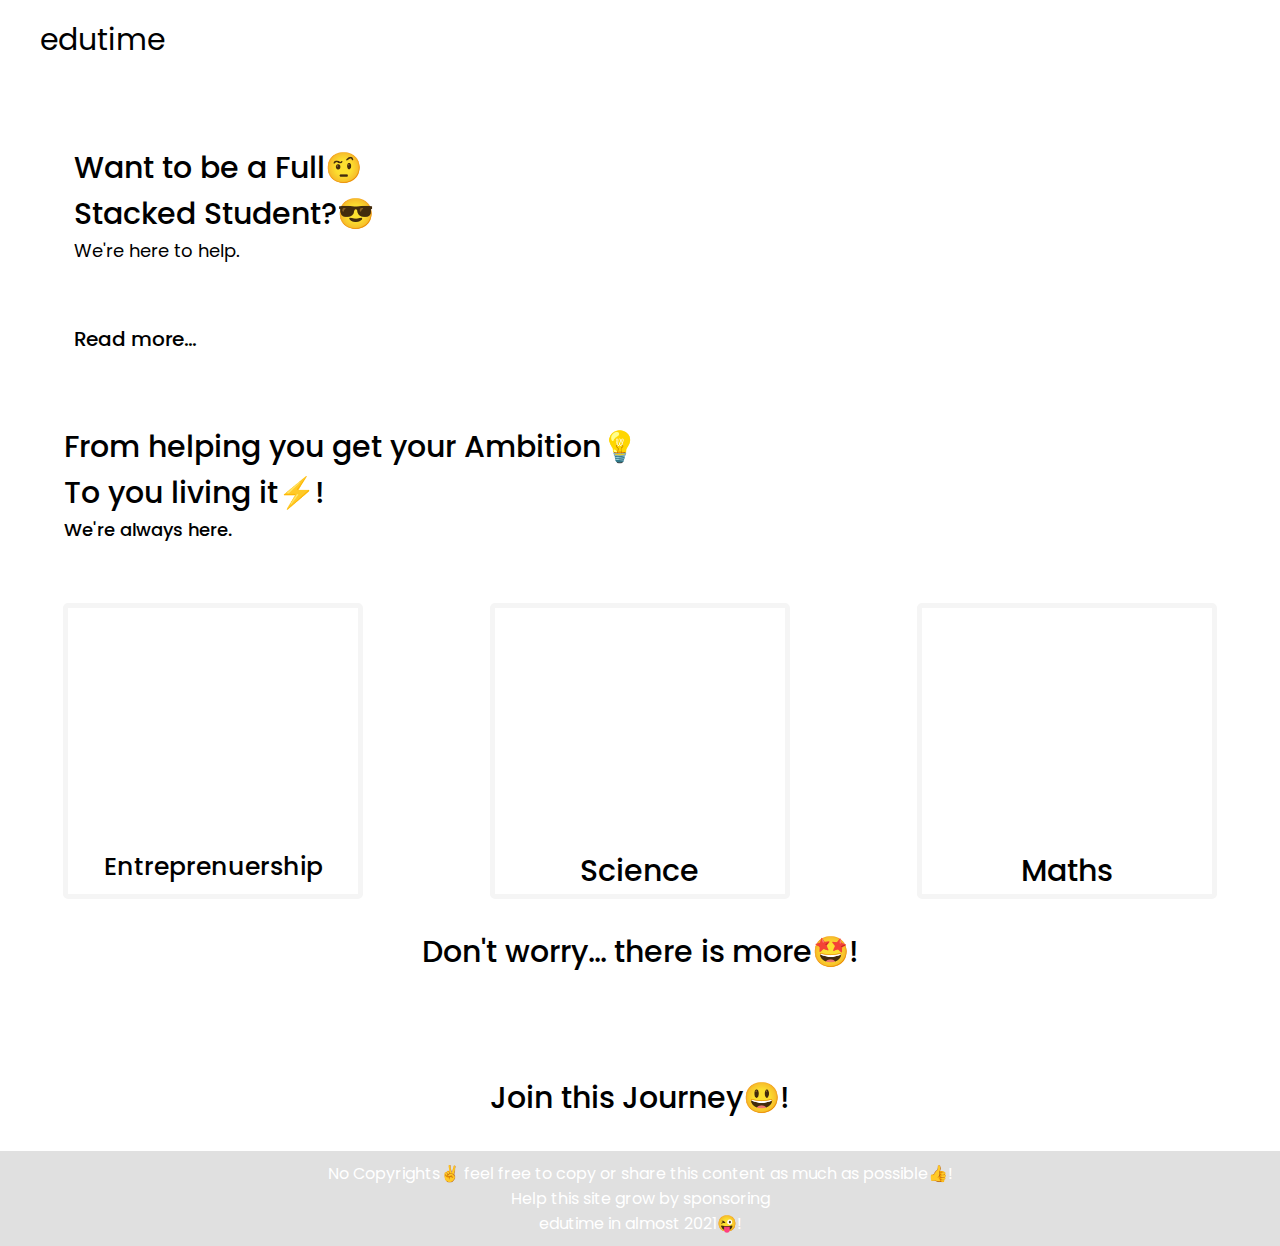
==== index.html @ d53475ab "Merge branch 'master' of https://github.com/edutime/edutime" ====
<!DOCTYPE html>
<html lang="en">
  <head>
    <meta charset="UTF-8" />
    <meta name="viewport" content="width=device-width, initial-scale=1.0" />
    <title>edutime</title>
    <link rel="preconnect" href="https://fonts.gstatic.com" />
    <link
      href="https://fonts.googleapis.com/css2?family=Poppins:wght@500&display=swap"
      rel="stylesheet"
    />
    <link rel="stylesheet" href="styles\style.css" />
    <link
      rel="stylesheet"
      href="https://kit-pro.fontawesome.com/releases/v5.15.1/css/pro.min.css"
    />
    <link rel="apple-touch-icon" sizes="180x180" href="/apple-touch-icon.png" />
    <link rel="icon" type="image/png" sizes="32x32" href="/favicon-32x32.png" />
    <link rel="icon" type="image/png" sizes="16x16" href="/favicon-16x16.png" />
    <link rel="manifest" href="/site.webmanifest" />
  </head>
  <input type="checkbox" name="" id="nav" />
  <body id="bdy">
    <input type="checkbox" id="mode" />

    <nav class="content" id="navbar">
      <ul>
        <li><a href="https://eduti.me">Home</a></li>
        <li><a href="https://eduti.me/posts">Posts</a></li>
        <li><a href="https://eduti.me/about">About</a></li>
        <li><a href="https://eduti.me/contact">Contact</a></li>

      </ul>
      <span>
        <label for="nav">
          <i class="fas fa-times"></i>
        </label>
      </span>
    </nav>
    <div class="nav">
      <section class="ls">
        <a href="https://eduti.me">edutime</a>
      </section>
      <section class="rs">
        <span class="navbar"
          ><label for="nav"><i class="far fa-bars"></i></label
        ></span>
        <span class="blog"><a href="https://eduti.me/posts"><i class="fas fa-scroll"></i></a></span>
        <span class="mode" onclick="ThemeChange()" id="themechanger"
          ><label for="mode"><i class="fad fa-moon" id="md"></i></label
        ></span>
      </section>
    </div>
    <div class="head">
      <div class="sec1">
        Want to be a Full🤨 <br />
        Stacked Student?😎
        <p>We're here to help.</p>
        <h6>
          <a href="#pg2">Read more...</a>
        </h6>
      </div>
      <div class="sec2">
        <img src="hands.png" alt="" />
      </div>
    </div>
    <div class="page-2" id="pg2">
      <div class="h">
        From helping you get your Ambition💡 <br />
        To you living it⚡!
        <p>We're always here.</p>
      </div>
      <div class="cards">
        <div class="c card-1">
          <div class="img">
            <img src="c1.png" alt="" />
          </div>
          Entreprenuership
        </div>
        <div class="c card-2">
          <div class="img">
            <img src="c2.png" alt="" />
          </div>
          Science
        </div>
        <div class="c card-3">
          <div class="img">
            <img src="c3.png" alt="" />
          </div>
          Maths
        </div>
      </div>
      <div class="wry">Don't worry... there is more🤩!</div>
    </div>
    <div class="join">
      <a href="">Join this Journey😃!</a>
    </div>
    <footer>
      No Copyrights✌️ feel free to copy or share this content as much as
      possible👍!
      <a href="#"> Help this site grow by sponsoring</a> edutime in almost
      2021😜!
    </footer>
    <script>
        var body = document.getElementById('bdy');
        var themechange = document.getElementById('themechanger');
        var mode = document.getElementById('md');
        function ThemeChange(){
            if(body.classList.contains('bd')){
                body.classList.remove('bd');
                mode.classList.add('fa-moon')
                mode.classList.remove('fa-sun')
                mode.style.color = 'rgb(47, 47, 163)';
            }
            else{
                body.classList.add('bd');
                mode.classList.remove('fa-moon')
                mode.classList.add('fa-sun')
                mode.style.color = '#b2becd';
                mode.style.cursor = 'pointer'
            }
        }
    </script>
  </body>
</html>
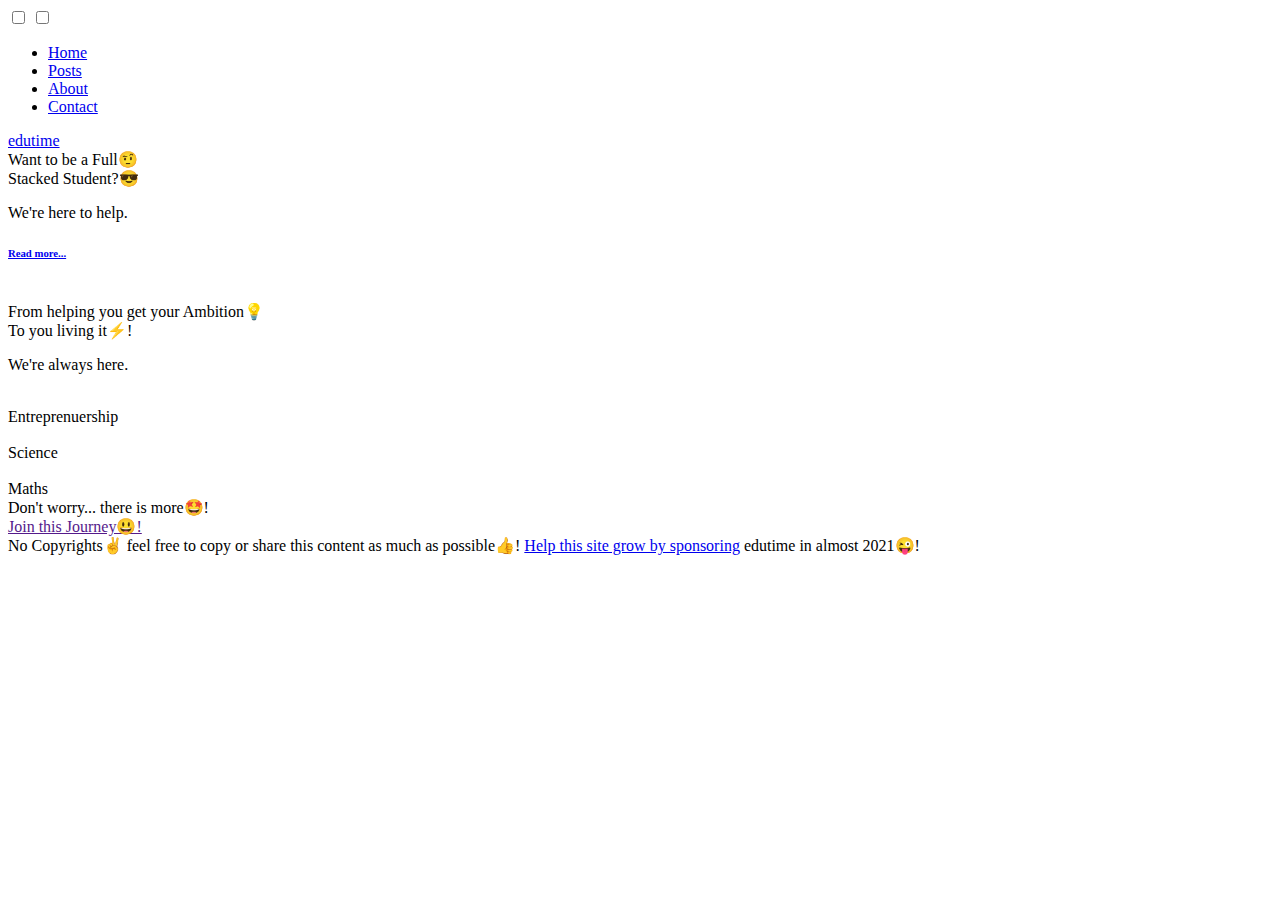
==== commit e65517b3: "google analytics add" ====
--- a/index.html
+++ b/index.html
@@ -9,15 +9,42 @@
       href="https://fonts.googleapis.com/css2?family=Poppins:wght@500&display=swap"
       rel="stylesheet"
     />
-    <link rel="stylesheet" href="styles\style.css" />
+    <link rel="stylesheet" href="assets\styles\homepage\style.css" />
     <link
       rel="stylesheet"
       href="https://kit-pro.fontawesome.com/releases/v5.15.1/css/pro.min.css"
     />
-    <link rel="apple-touch-icon" sizes="180x180" href="/apple-touch-icon.png" />
-    <link rel="icon" type="image/png" sizes="32x32" href="/favicon-32x32.png" />
-    <link rel="icon" type="image/png" sizes="16x16" href="/favicon-16x16.png" />
-    <link rel="manifest" href="/site.webmanifest" />
+    <script
+      async
+      src="https://www.googletagmanager.com/gtag/js?id=G-M6MQN5TDQQ"
+    ></script>
+    <script>
+      window.dataLayer = window.dataLayer || [];
+      function gtag() {
+        dataLayer.push(arguments);
+      }
+      gtag("js", new Date());
+
+      gtag("config", "G-M6MQN5TDQQ");
+    </script>
+    <link
+      rel="apple-touch-icon"
+      sizes="180x180"
+      href="assets/favicon/apple-touch-icon.png"
+    />
+    <link
+      rel="icon"
+      type="image/png"
+      sizes="32x32"
+      href="assets/favicon/favicon-32x32.png"
+    />
+    <link
+      rel="icon"
+      type="image/png"
+      sizes="16x16"
+      href="assets/favicon//favicon-16x16.png"
+    />
+    <link rel="manifest" href="assets/favicon/site.webmanifest" />
   </head>
   <input type="checkbox" name="" id="nav" />
   <body id="bdy">
@@ -29,7 +56,6 @@
         <li><a href="https://eduti.me/posts">Posts</a></li>
         <li><a href="https://eduti.me/about">About</a></li>
         <li><a href="https://eduti.me/contact">Contact</a></li>
-
       </ul>
       <span>
         <label for="nav">
@@ -45,7 +71,9 @@
         <span class="navbar"
           ><label for="nav"><i class="far fa-bars"></i></label
         ></span>
-        <span class="blog"><a href="https://eduti.me/posts"><i class="fas fa-scroll"></i></a></span>
+        <span class="blog"
+          ><a href="https://eduti.me/posts"><i class="fas fa-scroll"></i></a
+        ></span>
         <span class="mode" onclick="ThemeChange()" id="themechanger"
           ><label for="mode"><i class="fad fa-moon" id="md"></i></label
         ></span>
@@ -57,11 +85,11 @@
         Stacked Student?😎
         <p>We're here to help.</p>
         <h6>
-          <a href="#pg2">Read more...</a>
+          <a href="#pg2" id="op">Read more...</a>
         </h6>
       </div>
       <div class="sec2">
-        <img src="hands.png" alt="" />
+        <img src="assets/images/hands.png" alt="" />
       </div>
     </div>
     <div class="page-2" id="pg2">
@@ -73,19 +101,19 @@
       <div class="cards">
         <div class="c card-1">
           <div class="img">
-            <img src="c1.png" alt="" />
+            <img src="assets/images/c1.png" alt="" />
           </div>
           Entreprenuership
         </div>
         <div class="c card-2">
           <div class="img">
-            <img src="c2.png" alt="" />
+            <img src="assets/images/c2.png" alt="" />
           </div>
           Science
         </div>
         <div class="c card-3">
           <div class="img">
-            <img src="c3.png" alt="" />
+            <img src="assets/images/c3.png" alt="" />
           </div>
           Maths
         </div>
@@ -102,24 +130,23 @@
       2021😜!
     </footer>
     <script>
-        var body = document.getElementById('bdy');
-        var themechange = document.getElementById('themechanger');
-        var mode = document.getElementById('md');
-        function ThemeChange(){
-            if(body.classList.contains('bd')){
-                body.classList.remove('bd');
-                mode.classList.add('fa-moon')
-                mode.classList.remove('fa-sun')
-                mode.style.color = 'rgb(47, 47, 163)';
-            }
-            else{
-                body.classList.add('bd');
-                mode.classList.remove('fa-moon')
-                mode.classList.add('fa-sun')
-                mode.style.color = '#b2becd';
-                mode.style.cursor = 'pointer'
-            }
+      var body = document.getElementById("bdy");
+      var themechange = document.getElementById("themechanger");
+      var mode = document.getElementById("md");
+      function ThemeChange() {
+        if (body.classList.contains("bd")) {
+          body.classList.remove("bd");
+          mode.classList.add("fa-moon");
+          mode.classList.remove("fa-sun");
+          mode.style.color = "rgb(47, 47, 163)";
+        } else {
+          body.classList.add("bd");
+          mode.classList.remove("fa-moon");
+          mode.classList.add("fa-sun");
+          mode.style.color = "#b2becd";
+          mode.style.cursor = "pointer";
         }
+      }
     </script>
   </body>
 </html>
